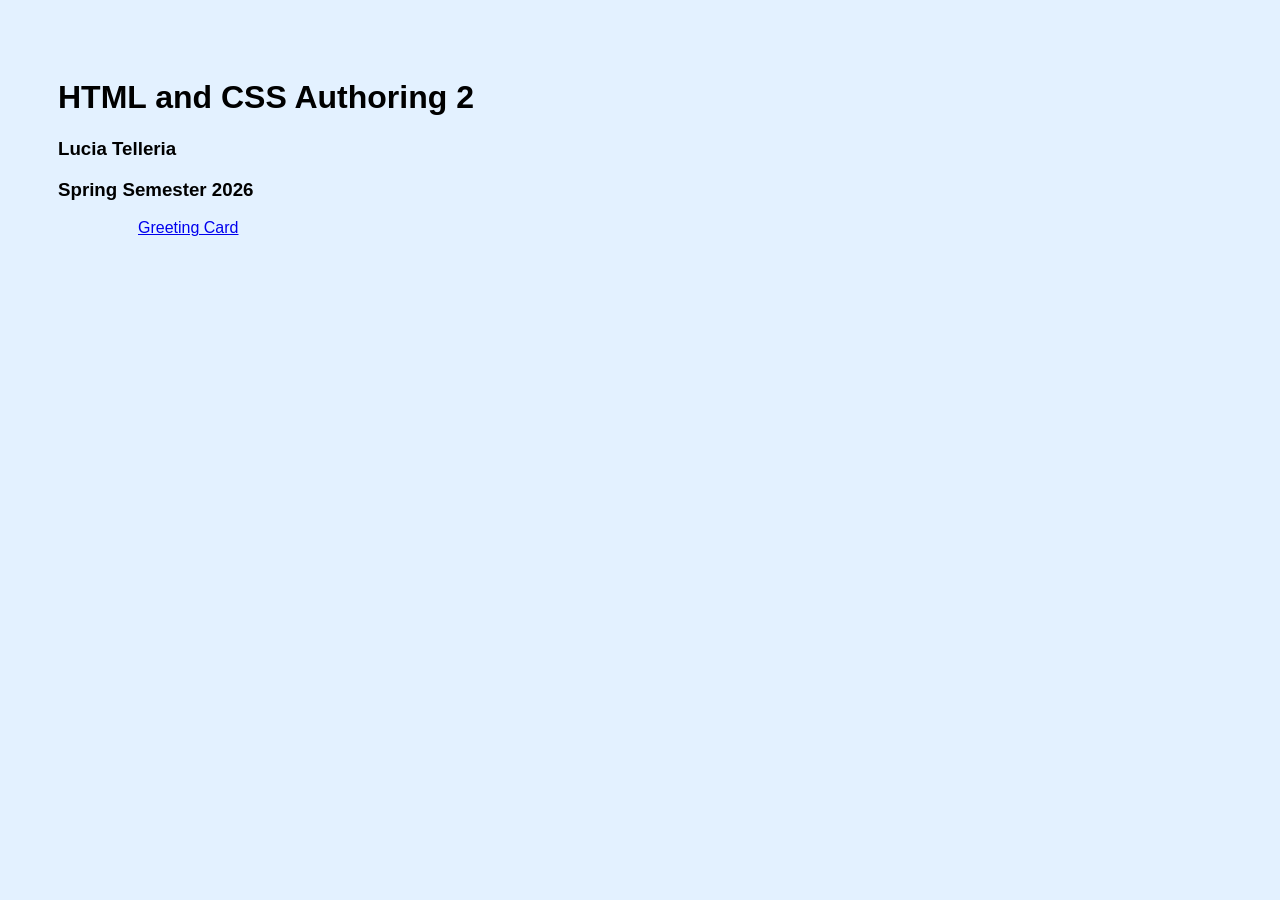
==== index.html @ b07535af "New File Created" ====
<!doctype html>
<html lang="en">
    <head>
        <meta charset="utf-8">
        <meta name="viewport" content="width=device-width, initial-scale=1">
        <title>HTML and CSS Authoring 2</title>
        <!-- You may want to add other icon formats and sizes, but have this at the least: 
        <link rel="shortcut icon" href="favicon.ico">
        <link rel="stylesheet" href="your.css"> -->
        <style>
        body {
            background-color: #E3F1FF;
            font-family: Arial, sans-serif;
            padding: 50px;
        }
        h1 {
            color: black;
        }
        </style>
    </head>
 
  <body>
    <main>
      <h1>HTML and CSS Authoring 2</h1>
      <h3>Lucia Telleria</h3>
      <h3>Spring Semester 2026</h3>

      <ul>
        <ol><a href="greeting.html">Greeting Card</a></ol>
      </ul>
    </main>
    <!-- <script src="your.js"></script> -->
    <noscript>
      <!-- Optional, place it wherever it makes sense -->
      JavaScript is not enabled.
    </noscript>
  
</body>
</html>
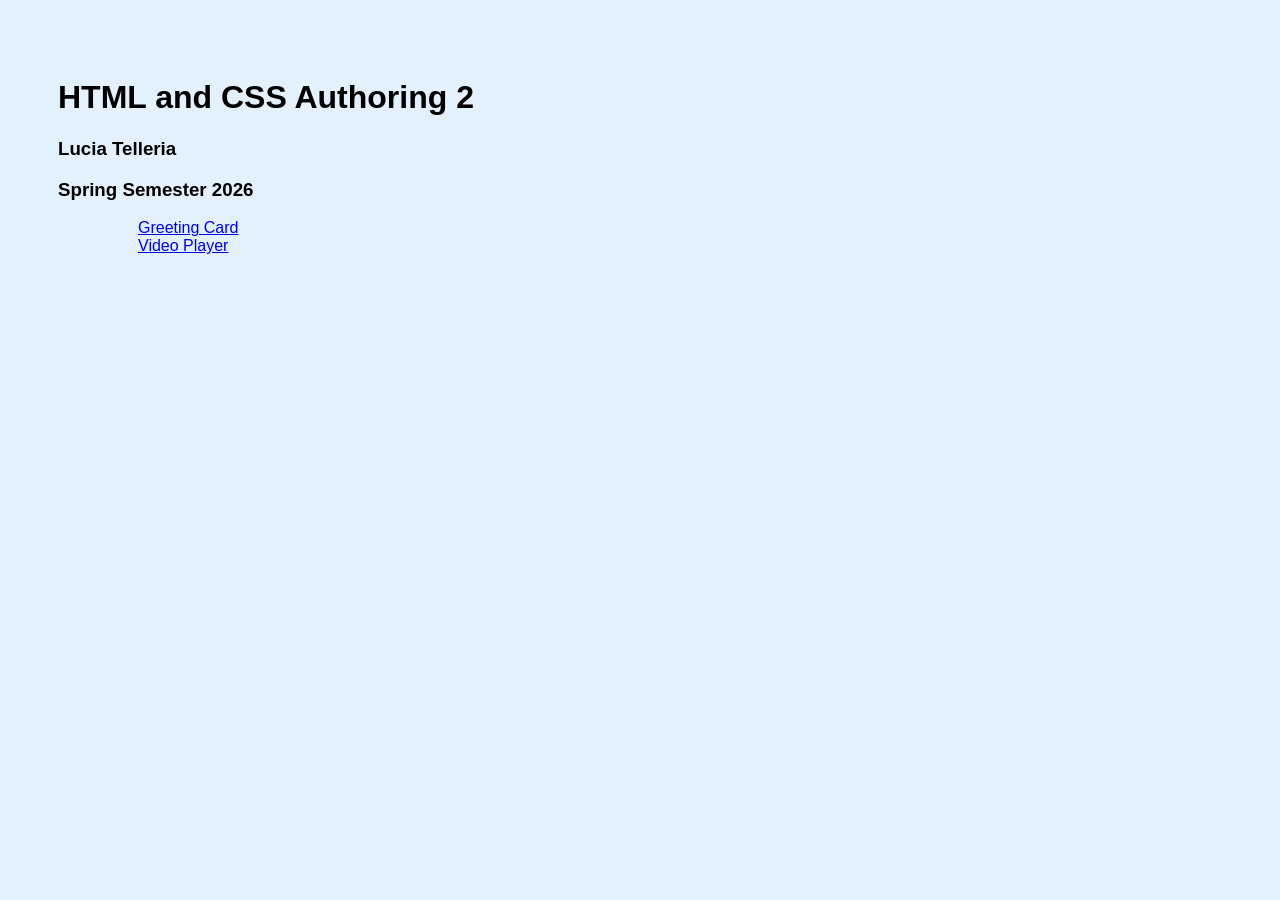
==== commit 02a846f5: "Add Video Player" ====
--- a/index.html
+++ b/index.html
@@ -27,6 +27,7 @@
 
       <ul>
         <ol><a href="greeting.html">Greeting Card</a></ol>
+        <ol><a href="video-player.html">Video Player</a></ol>
       </ul>
     </main>
     <!-- <script src="your.js"></script> -->
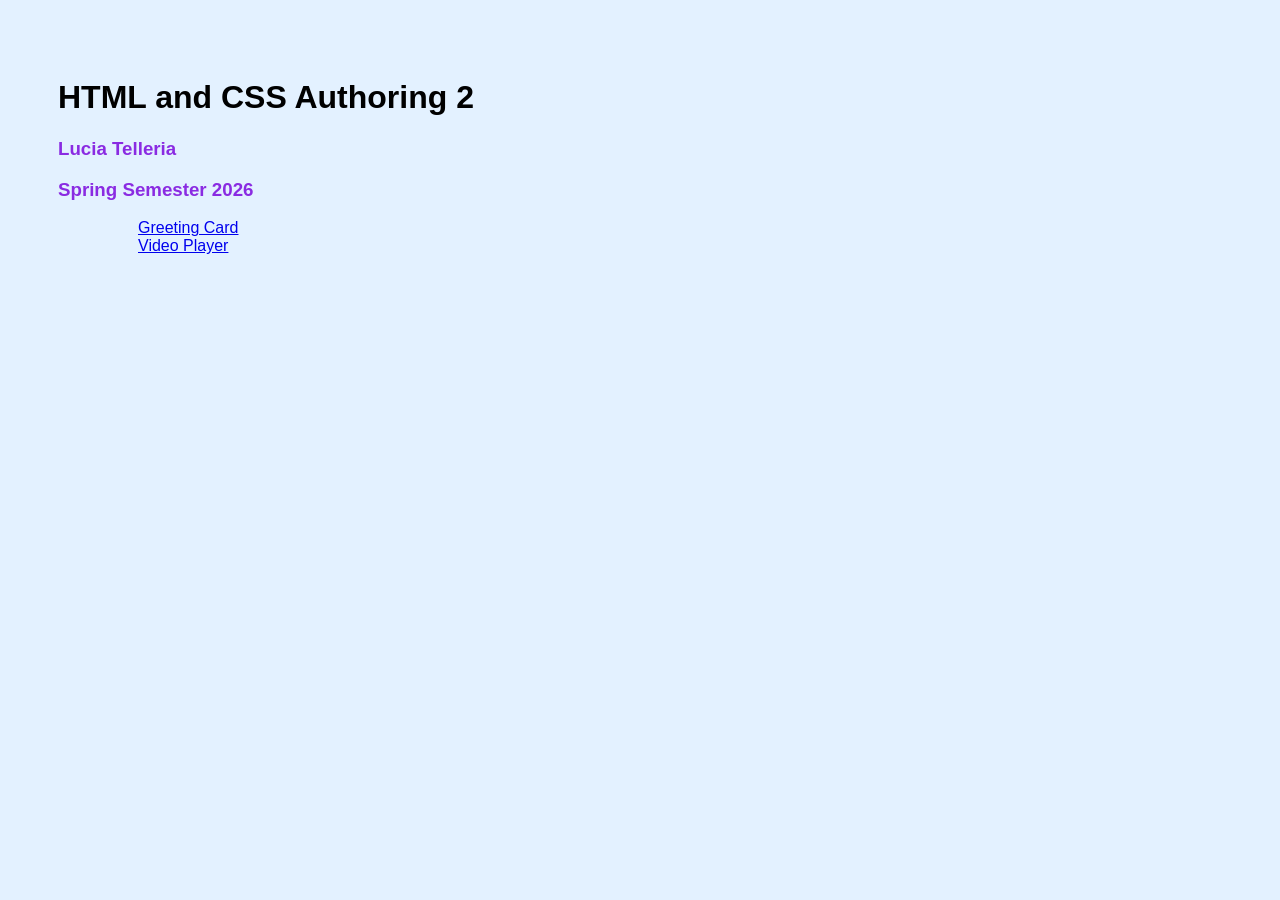
==== commit 9d95e6b1: "modified:   index.html" ====
--- a/index.html
+++ b/index.html
@@ -12,6 +12,7 @@
             background-color: #E3F1FF;
             font-family: Arial, sans-serif;
             padding: 50px;
+            color:blueviolet;
         }
         h1 {
             color: black;
@@ -26,7 +27,7 @@
       <h3>Spring Semester 2026</h3>
 
       <ul>
-        <ol><a href="greeting.html">Greeting Card</a></ol>
+        <ol><a href="greetingcard.html">Greeting Card</a></ol>
         <ol><a href="video-player.html">Video Player</a></ol>
       </ul>
     </main>
